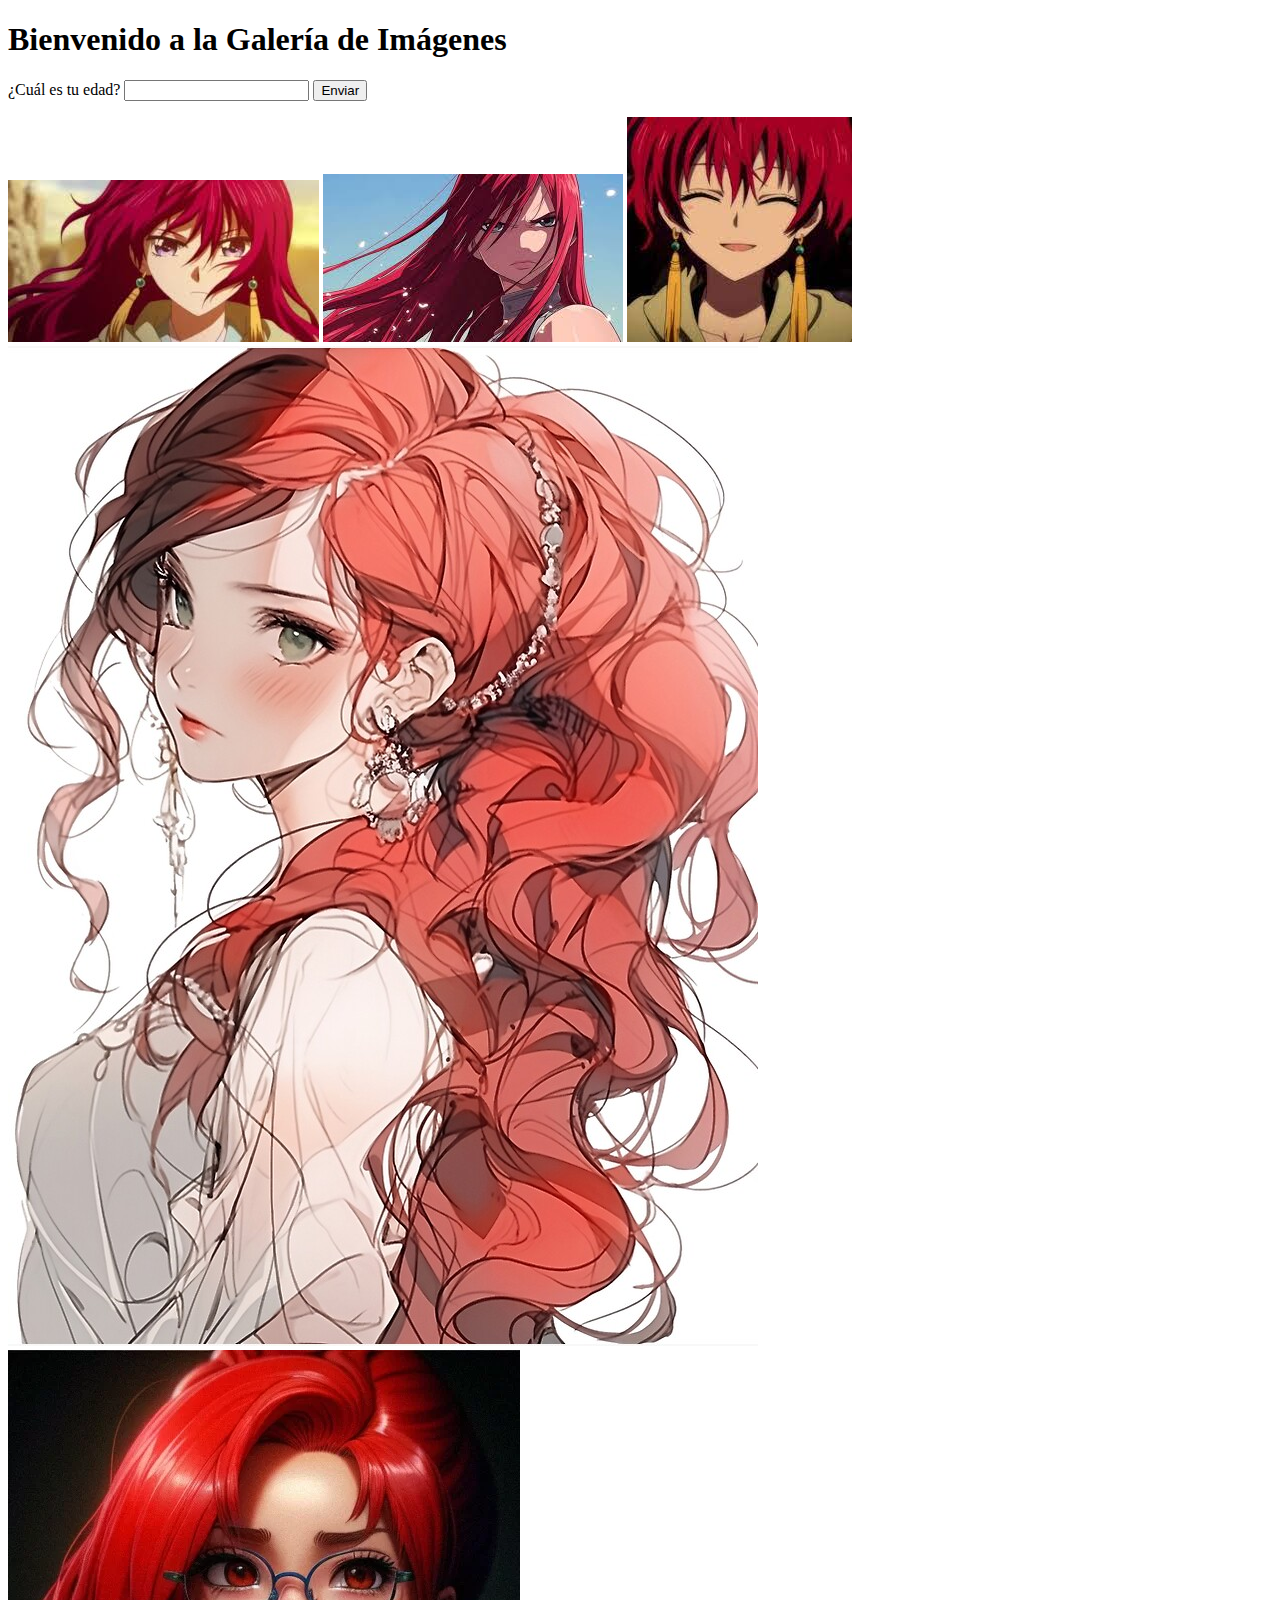
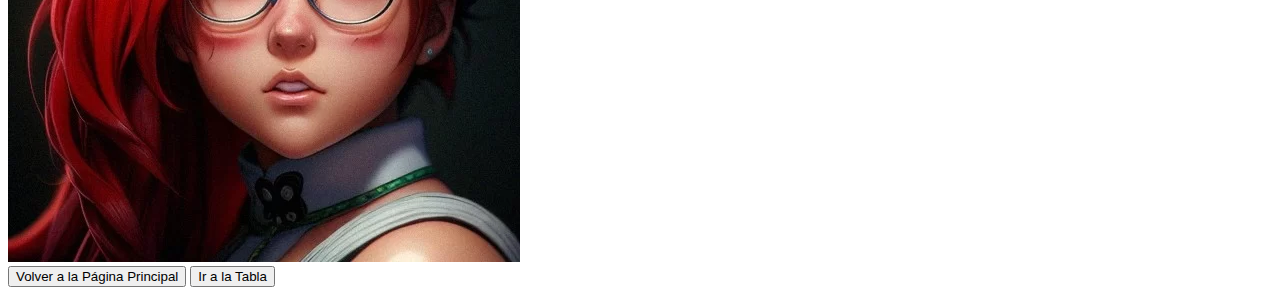
==== page2.html @ fe08685a "Add files via upload" ====
<!DOCTYPE html>
<html lang="es">
<head>
    <meta charset="UTF-8">
    <meta name="viewport" content="width=device-width, initial-scale=1.0">
    <title>Galería de Imágenes</title>
    <link rel="stylesheet" href="style.css">
</head>
<body>
    <header>
        <h1>Bienvenido a la Galería de Imágenes</h1>
    </header>

    <main>
        <div>
            <label for="ageInput">¿Cuál es tu edad?</label>
            <input type="number" id="ageInput">
            <button onclick="checkAge()">Enviar</button>
            <p id="ageMessage"></p>
        </div>

        <div class="gallery">
            <img src="image1.jpg" class="img" alt="Imagen 1">
            <img src="image2.jpg" class="img" alt="Imagen 2">
            <img src="image3.jpg" class="img" alt="Imagen 3">
            <img src="image4.jpg" class="img" alt="Imagen 4">
            <img src="image5.jpg" class="img" alt="Imagen 5">
        </div>

        <button onclick="window.location.href='index.html'">Volver a la Página Principal</button>
        <button onclick="window.location.href='pagina3.html'">Ir a la Tabla</button>
    </main>

    <script src="script.js"></script>
</body>
</html>
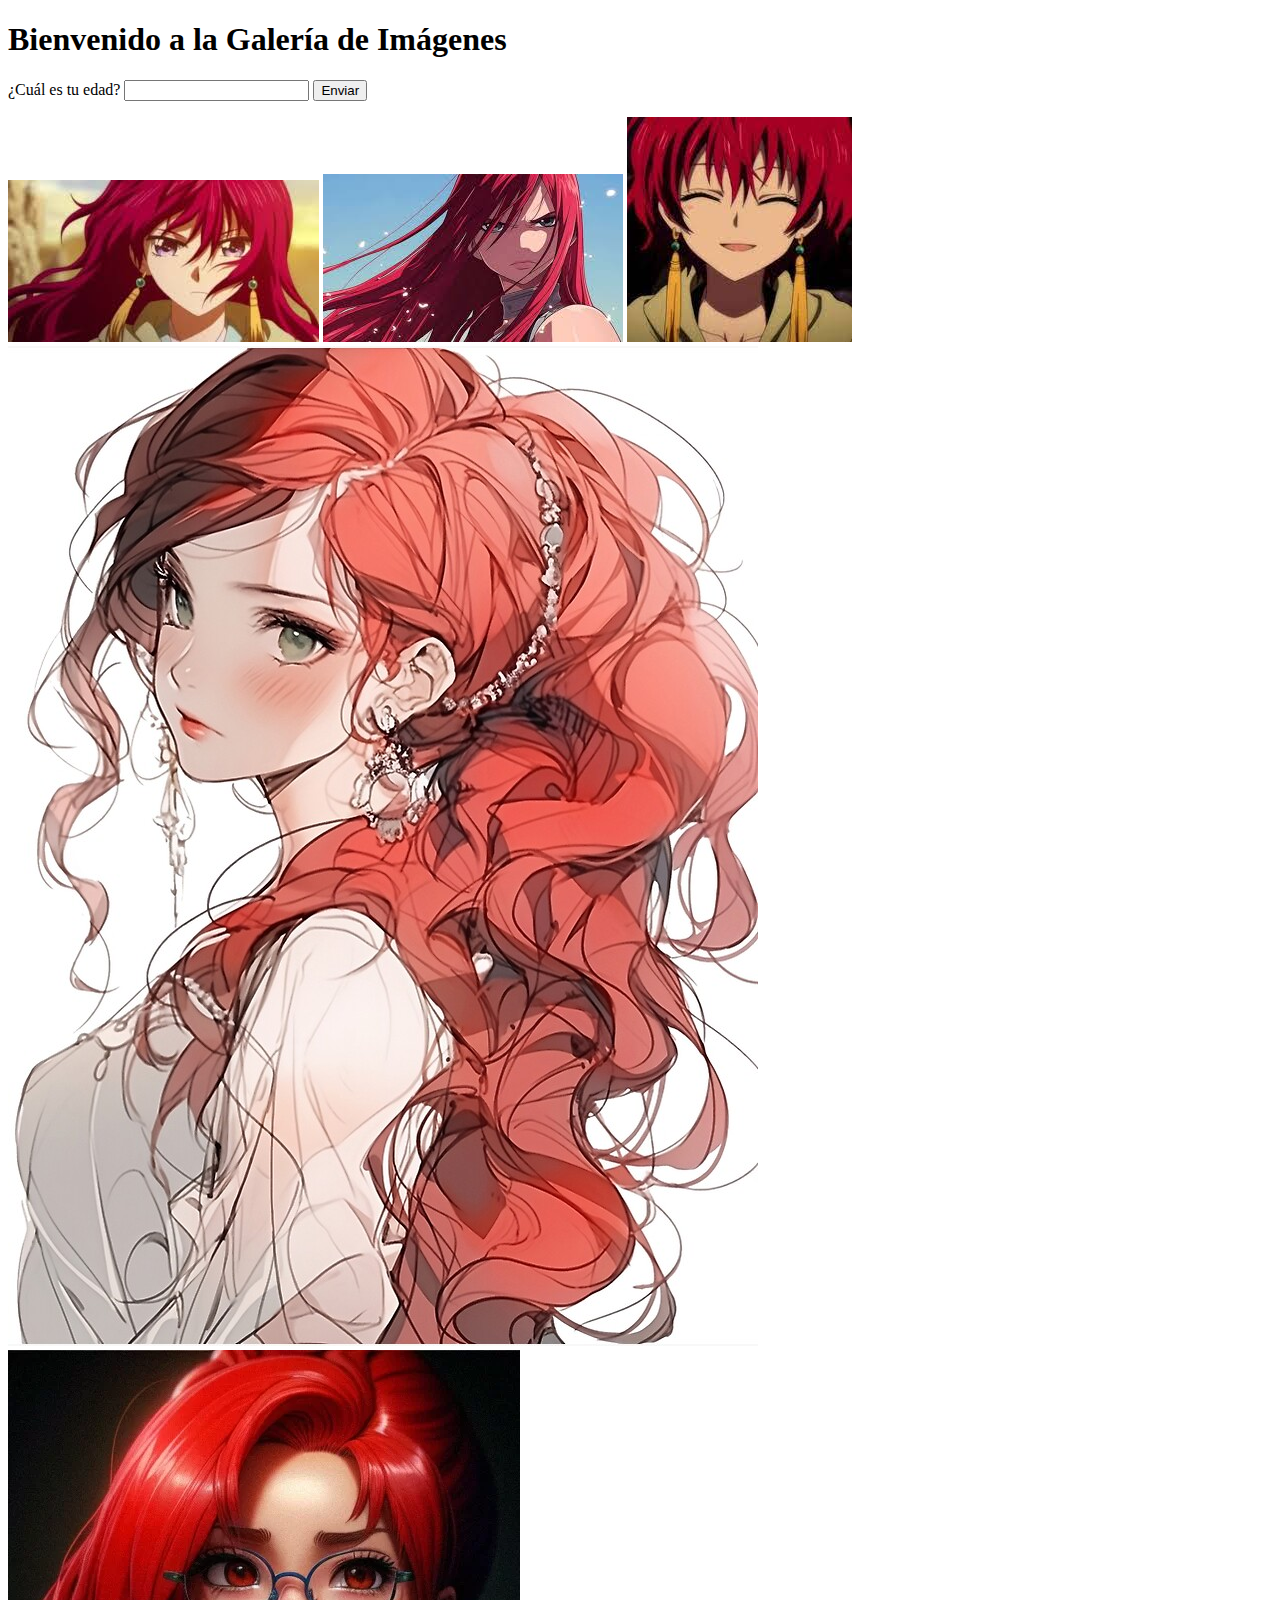
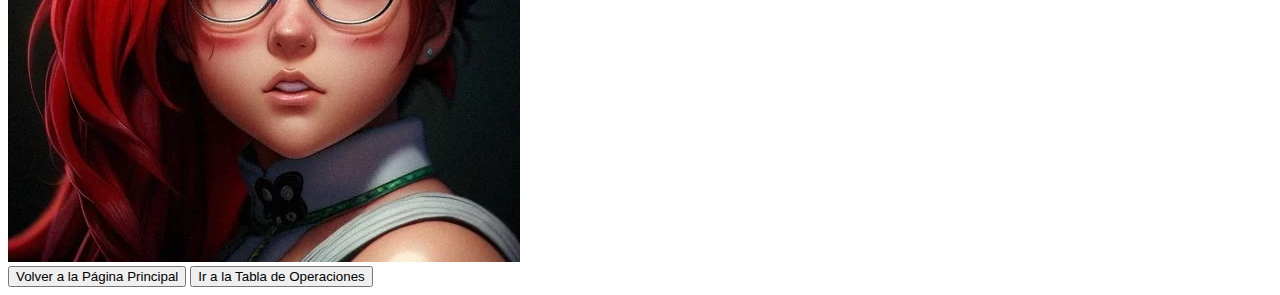
==== commit a77816a9: "Add files via upload" ====
--- a/page2.html
+++ b/page2.html
@@ -4,6 +4,7 @@
     <meta charset="UTF-8">
     <meta name="viewport" content="width=device-width, initial-scale=1.0">
     <title>Galería de Imágenes</title>
+    <link href="https://fonts.googleapis.com/css2?family=Lora&display=swap" rel="stylesheet">
     <link rel="stylesheet" href="style.css">
 </head>
 <body>
@@ -28,10 +29,9 @@
         </div>
 
         <button onclick="window.location.href='index.html'">Volver a la Página Principal</button>
-        <button onclick="window.location.href='pagina3.html'">Ir a la Tabla</button>
+        <button onclick="window.location.href='page3.html'">Ir a la Tabla de Operaciones</button>
     </main>
 
     <script src="script.js"></script>
 </body>
 </html>
-
